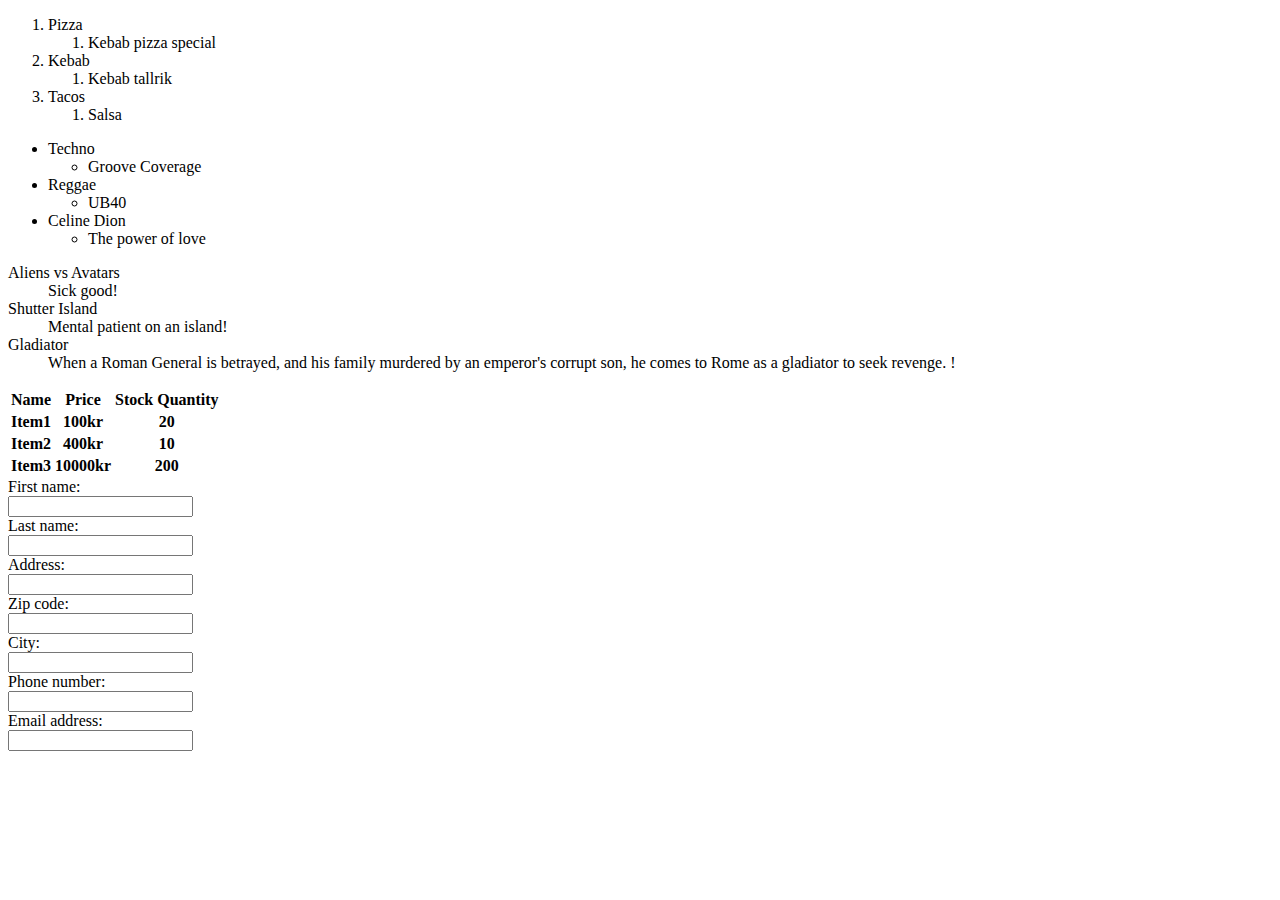
==== exercise-3/index.html @ 5e3b9a2c "added some lists" ====
<!DOCTYPE html>
<html lang="en">
<head>
    <meta charset="UTF-8">
    <link rel="stylesheet" type="text/css" href="stylesheet.css">
    <title>Title</title>
</head>
<body>
<ol>
    <li>Pizza</li>
    <ol>
        <li>Kebab pizza special</li>
    </ol>
    <li>Kebab</li>
    <ol>
        <li>Kebab tallrik</li>
    </ol>
    <li>Tacos</li>
    <ol>
        <li>Salsa</li>
    </ol>
</ol>

<ul>
    <li>Techno</li>
    <ul>
        <li>Groove Coverage</li>
    </ul>
    <li>Reggae</li>
    <ul>
        <li>UB40</li>
    </ul>
    <li>Celine Dion</li>
    <ul>
        <li>The power of love</li>
    </ul>
</ul>

<dl>
    <dt>Aliens vs Avatars</dt>
    <dd>Sick good!</dd>
    <dt>Shutter Island</dt>
    <dd>Mental patient on an island!</dd>
    <dt>Gladiator</dt>
    <dd>When a Roman General is betrayed, and his family murdered by an emperor's corrupt son, he comes to Rome as a
        gladiator to seek revenge. !
    </dd>
</dl>

<table>
    <tr>
        <th>Name</th>
        <th>Price</th>
        <th>Stock Quantity</th>
    </tr>
    <tr>
        <th>Item1</th>
        <th>100kr</th>
        <th>20</th>
    </tr>
    <tr>
        <th>Item2</th>
        <th>400kr</th>
        <th>10</th>
    </tr>
    <tr>
        <th>Item3</th>
        <th>10000kr</th>
        <th>200</th>
    </tr>
</table>

<form>
    First name:<br>
    <input type="text" name="firstname">
    <br>
    Last name:<br>
    <input type="text" name="lastname">
    <br>
    Address:<br>
    <input type="text" name="address">
    <br>
    Zip code:<br>
    <input type="text" name="zipcode">
    <br>
    City:<br>
    <input type="text" name="city">
    <br>
    Phone number:<br>
    <input type="text" name="phonenumer">
    <br>
    Email address:<br>
    <input type="text" name="email">
    <br>
</form>
</body>
</html>
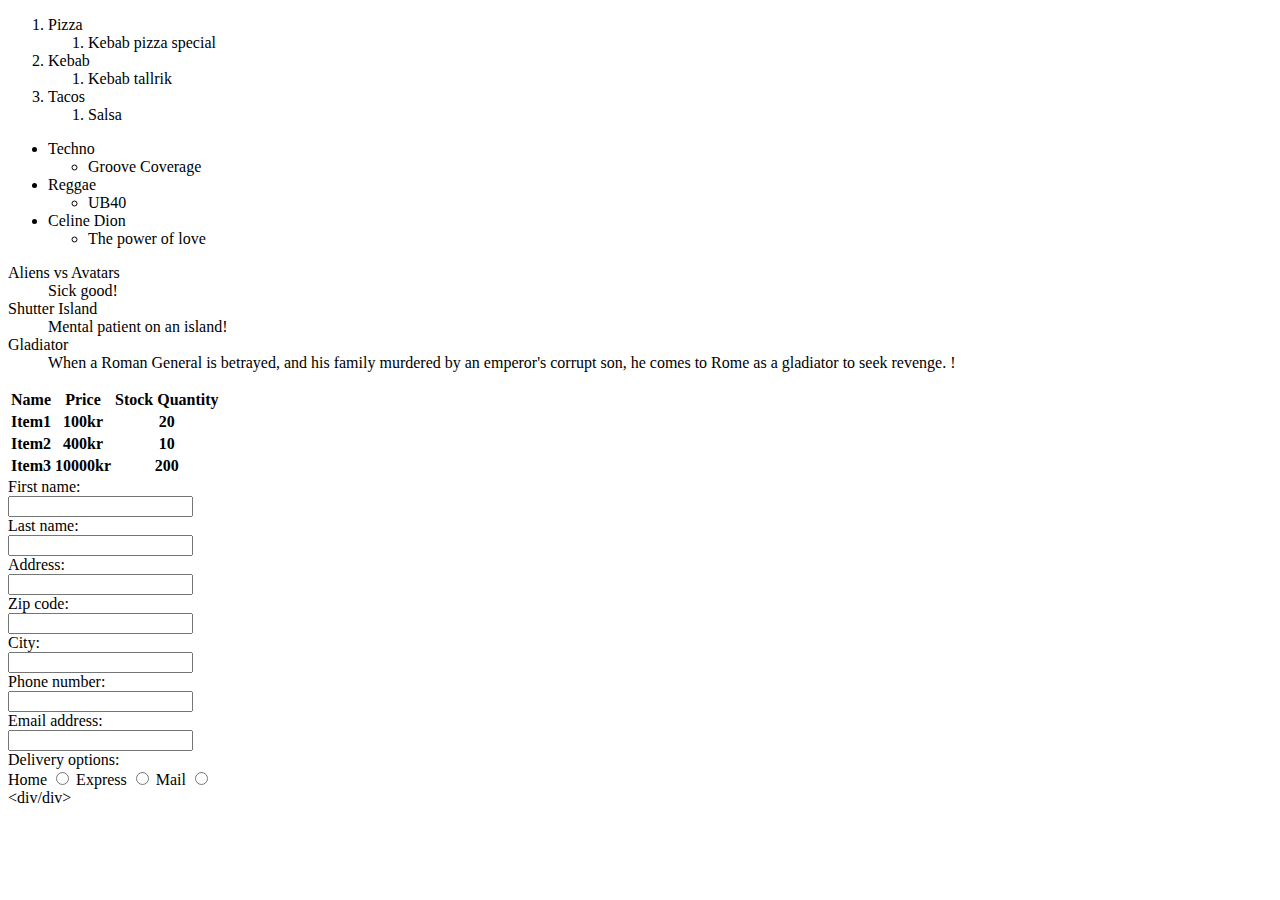
==== commit 82ee7dee: "complete" ====
--- a/exercise-3/index.html
+++ b/exercise-3/index.html
@@ -72,13 +72,13 @@
 
 <form>
     First name:<br>
-    <input type="text" name="firstname">
+    <input type="text" required name="firstname">
     <br>
     Last name:<br>
-    <input type="text" name="lastname">
+    <input type="text" required name="lastname">
     <br>
     Address:<br>
-    <input type="text" name="address">
+    <input type="text" maxlength="50" name="address">
     <br>
     Zip code:<br>
     <input type="text" name="zipcode">
@@ -87,11 +87,15 @@
     <input type="text" name="city">
     <br>
     Phone number:<br>
-    <input type="text" name="phonenumer">
+    <input type="text" required name="phonenumer">
     <br>
     Email address:<br>
     <input type="text" name="email">
     <br>
+    Delivery options:<br>
+    Home <input type="radio" name="answer"> Express <input type="radio"name="answer"> Mail <input type="radio" name="answer">
 </form>
+
+&lt;div/div&gt;
 </body>
 </html>